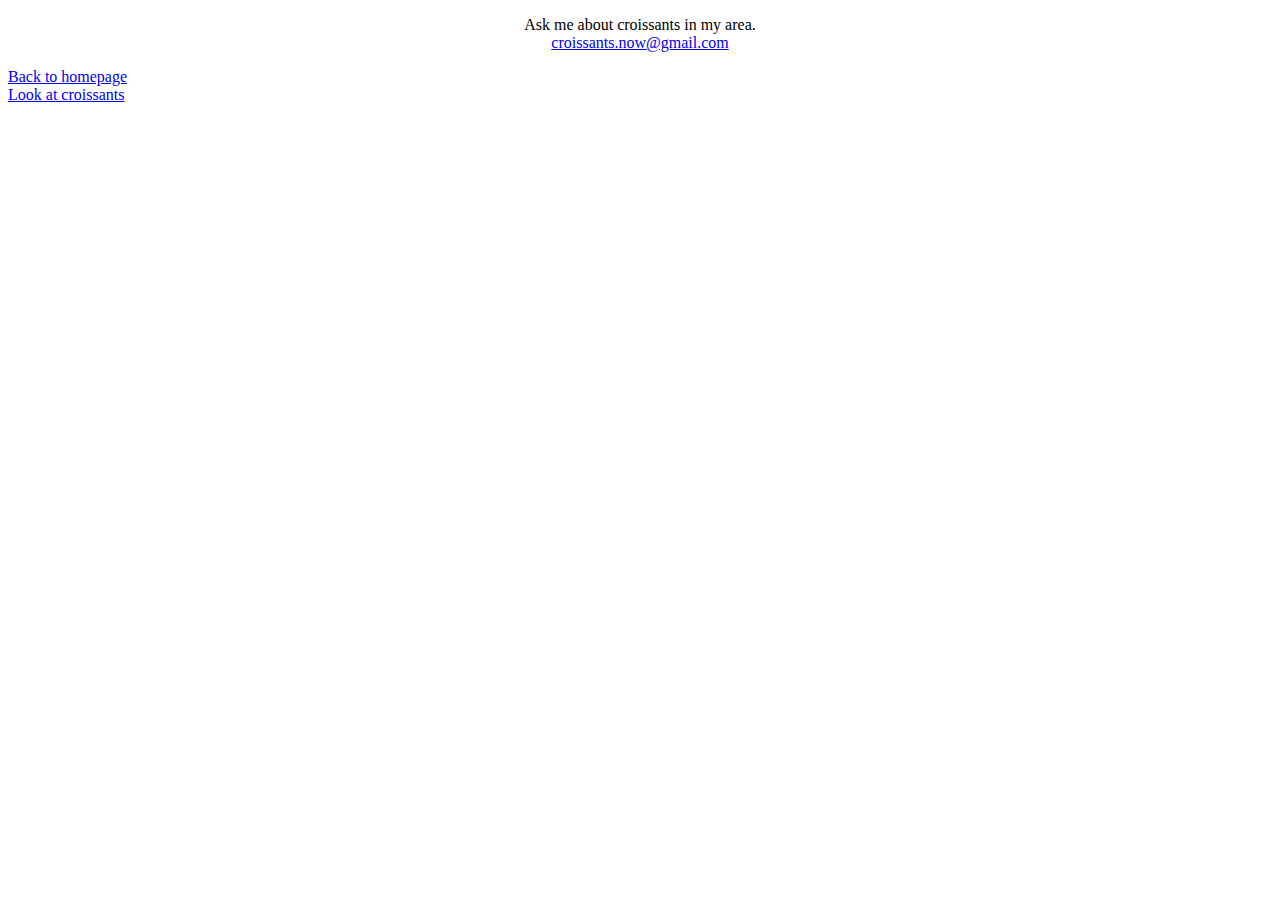
==== contact.html @ cf2221be "Created static, multipage website" ====
<!DOCTYPE html>
<html lang="en">
  <head>
    <meta charset="UTF-8" />
    <meta http-equiv="X-UA-Compatible" content="IE=edge" />
    <meta name="viewport" content="width=device-width, initial-scale=1.0" />
    <link rel="stylesheet" href="/src/styles.css" />
    <title>Contact</title>
  </head>
  <body>
    <p>
      Ask me about croissants in my area.
      <br />
      <a href="mailto:croissants.now@gmail.com">croissants.now@gmail.com</a>
    </p>
    <div><a href="/">Back to homepage</a></div>
    <div><a href="/photo.html">Look at croissants</a></div>
  </body>
</html>
---- src/styles.css ----
h1,
h2 {
  text-align: center;
}

p {
  text-align: center;
}
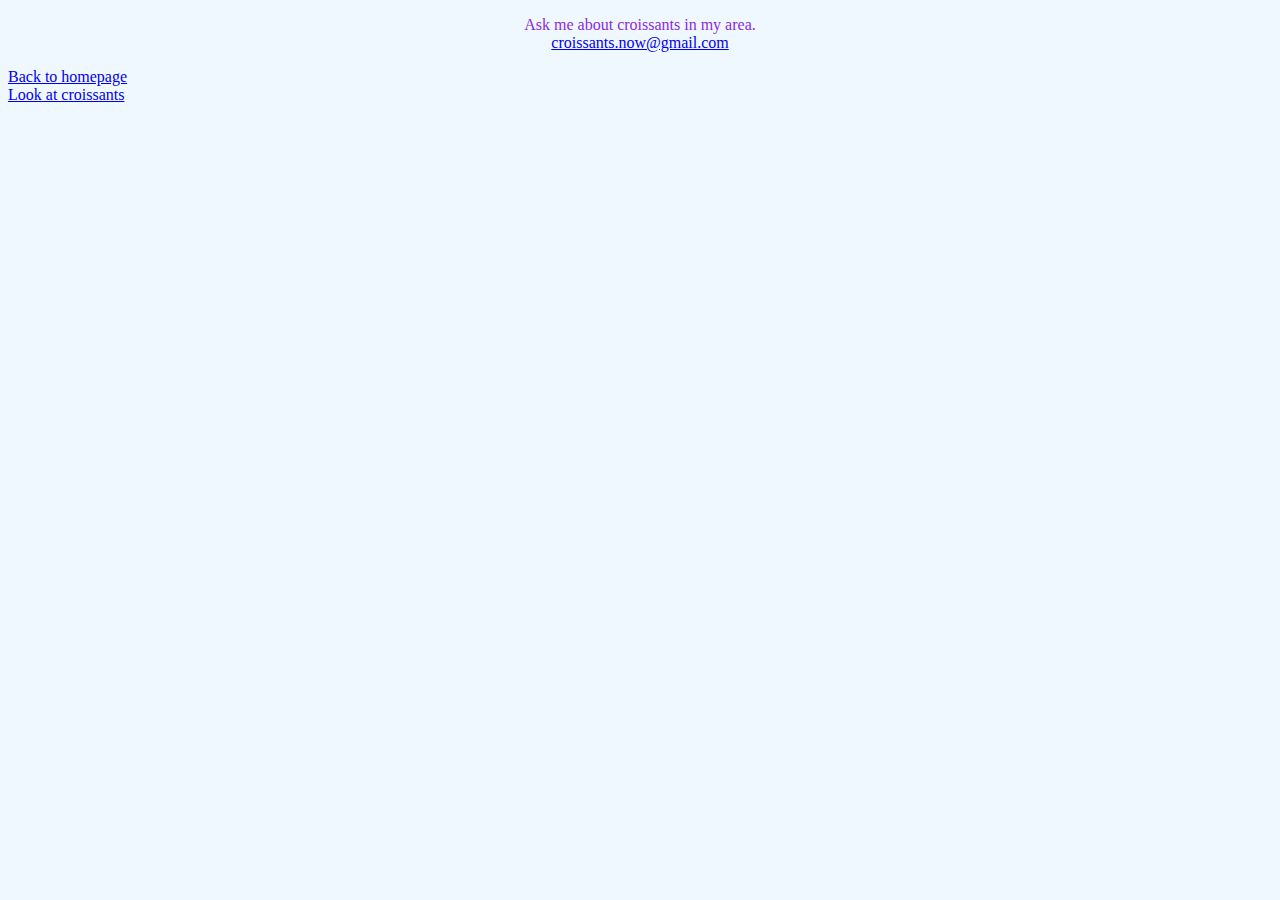
==== commit 6fc242d1: "made SEO-friendly" ====
--- a/contact.html
+++ b/contact.html
@@ -4,8 +4,12 @@
     <meta charset="UTF-8" />
     <meta http-equiv="X-UA-Compatible" content="IE=edge" />
     <meta name="viewport" content="width=device-width, initial-scale=1.0" />
+    <meta
+      name="description"
+      content="Contact us at Croissants4U via email for more information about croissants."
+    />
     <link rel="stylesheet" href="/src/styles.css" />
-    <title>Contact</title>
+    <title>Contact us - Croissants4U</title>
   </head>
   <body>
     <p>
--- a/src/styles.css
+++ b/src/styles.css
@@ -1,3 +1,8 @@
+body {
+  background-color: aliceblue;
+  color: blueviolet;
+}
+
 h1,
 h2 {
   text-align: center;
